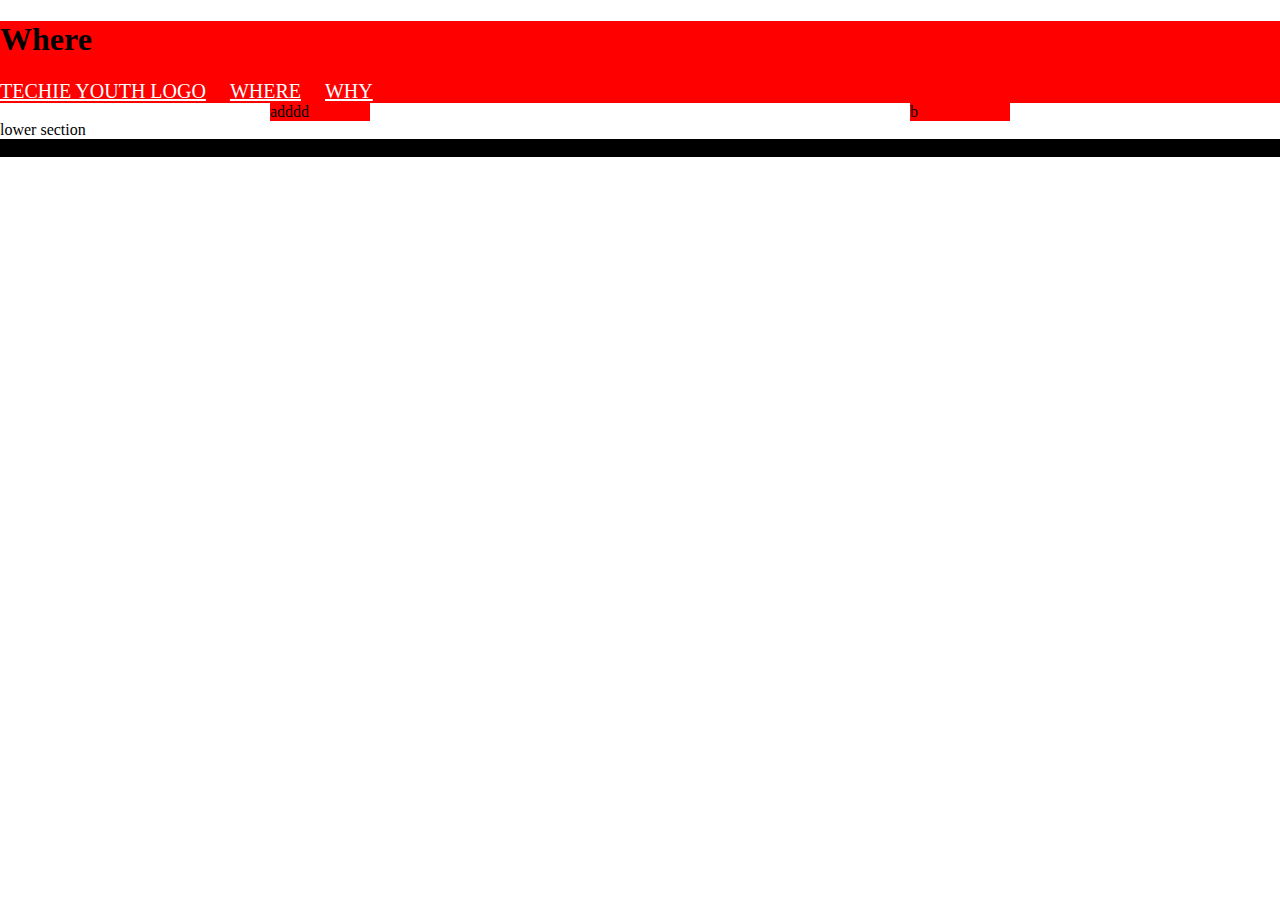
==== where.html @ 78943da2 "Add files via upload" ====
<!DOCTYPE html>
<html>

<head>
<link rel="stylesheet" href="styles.css">
</head>
<title>Techie Youth</title>

<body>
  <header>
    <h1>Where</h1>
      <nav><ul>
        <li><a href="index.html"> Techie Youth Logo</a> </li>
        <li><a href = "where.html" > Where</a></li> 
        <li><a href= "why.html"> Why</a></li> 
      </ul></nav>
  </header>

  <section>
  <div>adddd</div>
  <div>b</div>
</section>

  <section>lower section</section>
  <footer>footer</footer>
</body>

</html>
---- styles.css ----
body{
    padding: 0;
    margin: 0px;
}

header{
    background-color: red;
  
}

header a{
    color: white; 
    text-decoration: underline;
   text-transform: uppercase;
    margin-top: 40px;
}

header .logo a{
    background-image: url("images/logo.png");
    background-size: 100px;
    background-repeat: no-repeat;
   display: inline-block;
   height: 95px;
   width: 100px;
   position: relative;
   text-indent: -9999999px;
   top: -40px;
}
footer{
    background-color: black;
}

section{
    background-color:white;
  display: flex;
  flex-direction: row;
    
}

div{
background-color: red;
width: 100px;
margin: auto;
}

ul{
    margin: 0;
    padding: 0;
    list-style-type:none;  
}

li{
    color: black;
    font-size: 20px;
    margin-right: 20px;
    display: inline-block;
}
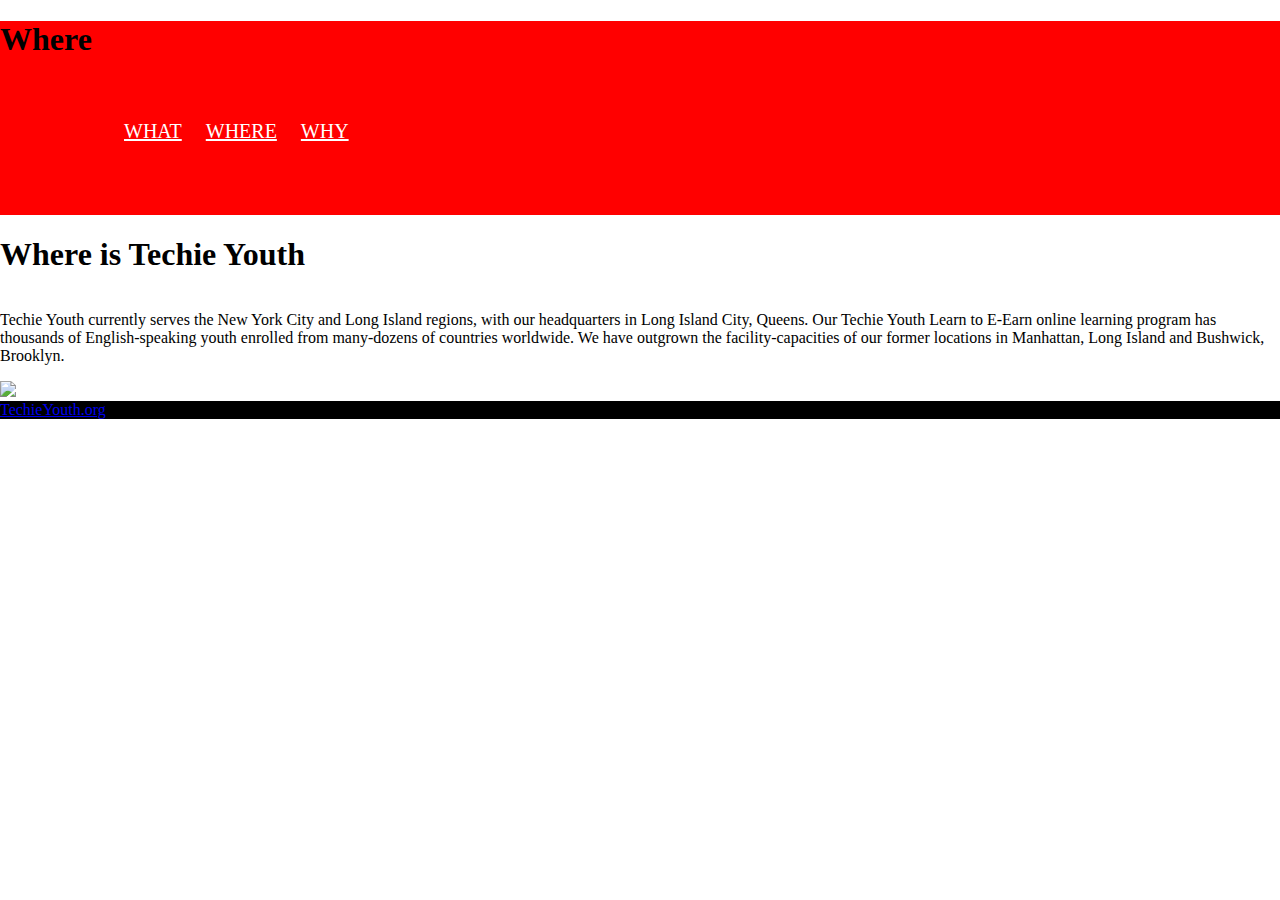
==== commit 39354fb4: "updated whwere.html" ====
--- a/where.html
+++ b/where.html
@@ -10,19 +10,26 @@
   <header>
     <h1>Where</h1>
       <nav><ul>
-        <li><a href="index.html"> Techie Youth Logo</a> </li>
+        <li class="logo"><a href="index.html"> Techie Youth Logo</a> </li>
+        <li><a href = "what.html" > What</a></li>
         <li><a href = "where.html" > Where</a></li> 
         <li><a href= "why.html"> Why</a></li> 
       </ul></nav>
   </header>
 
+  <h1>Where is Techie Youth</h1>
   <section>
-  <div>adddd</div>
-  <div>b</div>
+  <p>
+      Techie Youth currently serves the New York City and Long Island regions, with our headquarters in Long Island City, Queens.
+    Our Techie Youth Learn to E-Earn online learning program has thousands of English-speaking youth enrolled from many-dozens of countries worldwide.
+    We have outgrown the facility-capacities of our former locations in Manhattan, Long Island and Bushwick, Brooklyn.
+    </p>
 </section>
+<img src="images/location.jpg">
 
-  <section>lower section</section>
-  <footer>footer</footer>
+  <footer>
+    <a href="https://www.techieyouth.org/"> TechieYouth.org </a>
+    </footer>
 </body>
 
 </html>